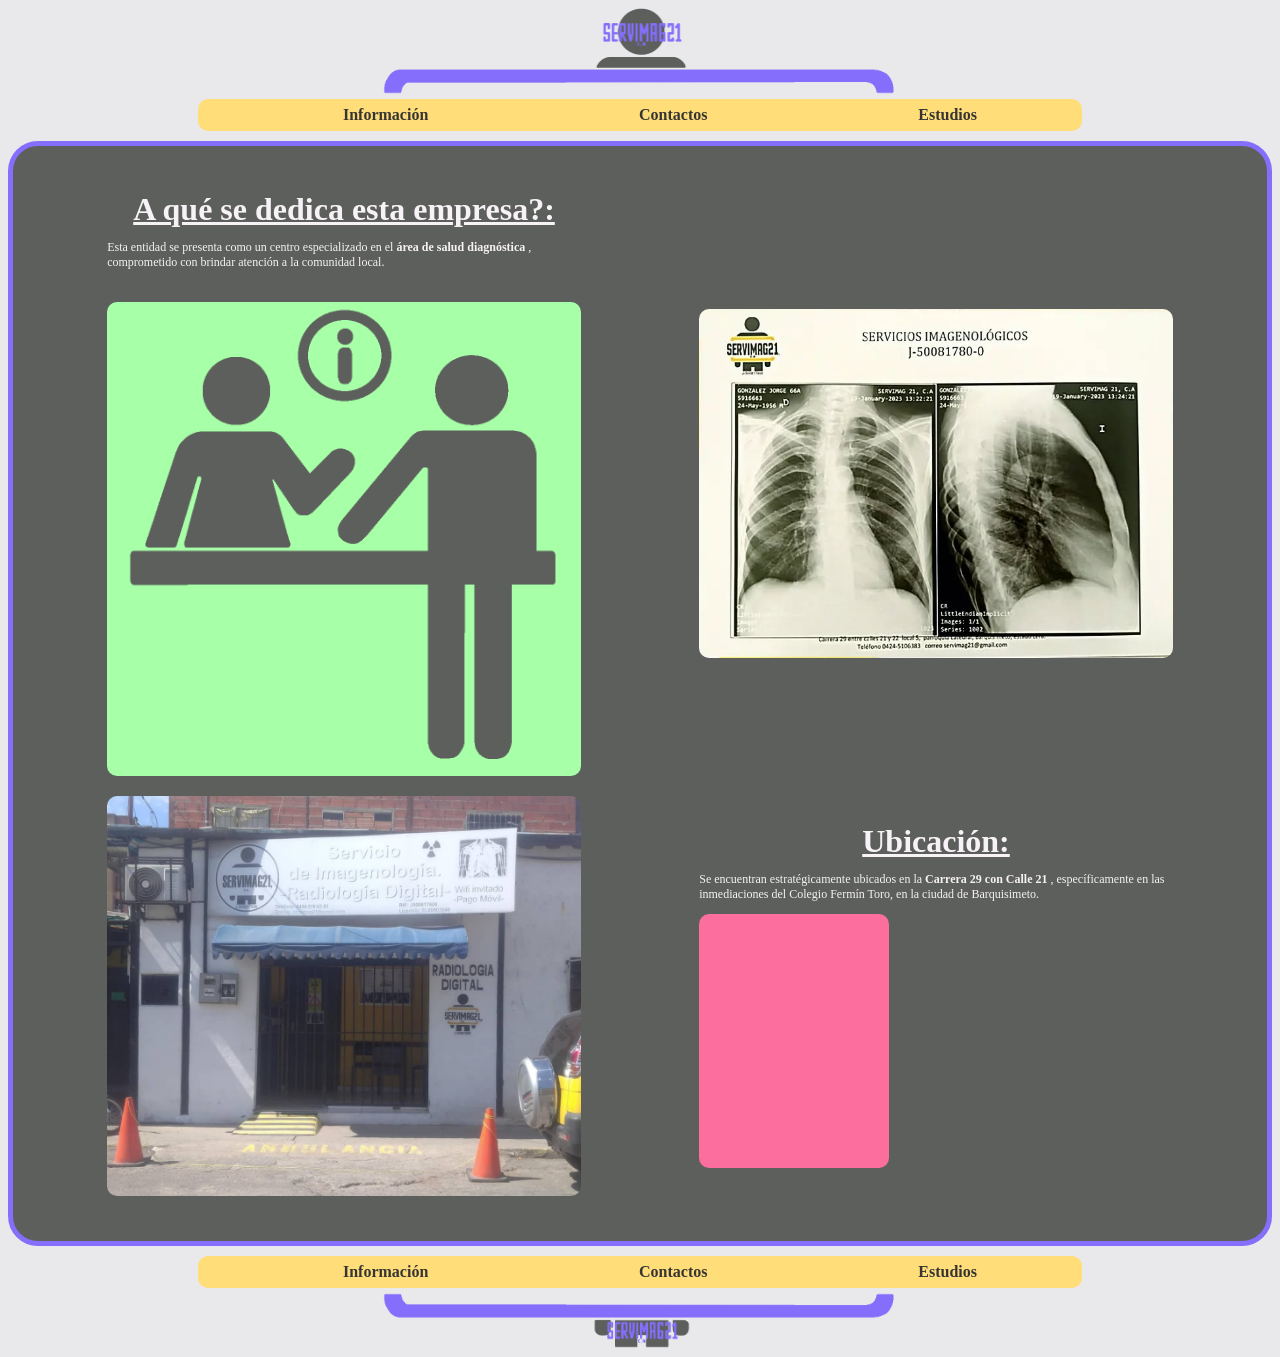
==== index.html @ 70f05bac "Update index.html" ====
﻿<!DOCTYPE html>
<html lang = "es">
  <head>
     <link rel="stylesheet" href="css/style_informacion.css">
     <meta charset = "UTF-8">
     <meta name="viewport" content="width=device-width, initial-scale= 1.0">
     <title> Servimag 21 C.A </title>
     <link rel="icon" href= "img/logo.png">
  </head>
  <body>
     <header class ="indice">
         <img src= "img/indice1.png" id="indice_header">
         <img src= "img/indice2.png"class="barra_indice">
     </header>
         <nav class= "menu">
            <ul>
              <li> <a href="html/informacion.html"> <strong> Información </strong> </a> </li>
              <li> <a href="html/contactos.html"> <strong> Contactos </strong> </a> </li>
              <li> <a href="html/estudios.html"> <strong> Estudios </strong> </a> </li>
            </ul>
         </nav>
      <main>
         <section id="inicio" class="seccion">
           <div class="fila-superior">
            <aside class="izquierda">
             <h2 class="subtitulo"> <u>A qué se dedica esta empresa?:</u> </h2>
             <p class="texto"> Esta entidad se presenta como un centro especializado en el <strong> área de salud diagnóstica </strong>,   comprometido con brindar atención a la comunidad local.</p>
             <img src="img/atencion.png" alt="Silueta" id="siluetarecepcion">
            </aside>
            <aside class="derecha">
             <img src="img/producto.png" alt="Referencia" id="producto">
            </aside>
          </div>
          <div class="fila-inferior">
            <aside class="izquierda">
             <img src="img/entrada.png">
            </aside>
            <aside class="derecha">
             <h2 class="subtitulo"> <u>Ubicación:</u> </h2>
             <p class="texto">Se encuentran estratégicamente ubicados en la <strong> Carrera 29 con Calle 21 </strong>, específicamente en las inmediaciones del Colegio Fermín Toro, en la ciudad de Barquisimeto.</p>
             <div class="ubicacion">
             <iframe src="https://www.google.com/maps/embed?pb=!1m18!1m12!1m3!1d4839.387343347617!2d-69.31563131232988!3d10.075969288602208!2m3!1f0!2f0!3f0!3m2!1i1024!2i768!4f13.1!3m3!1m2!1s0x8e876722cda6dd47%3A0xa8178a673ebe473!2sSERVIMAG%2021%2C%20C.A!5e0!3m2!1ses-419!2sve!4v1795717297872!5m2!1ses-419!2sve" width="200" height="250" style="border:0;" allowfullscreen="" loading="lazy" referrerpolicy="strict-origin-when-cross-origin"></iframe>
               <div>
            </aside>
           </div>
         </section>
      </main>
         <nav class= "menu" id="menu-footer">
             <ul>
              <li> <a href="html/informacion.html"> <strong> Información </strong> </a> </li>
              <li> <a href="html/contactos.html"> <strong> Contactos </strong> </a> </li>
              <li> <a href="html/estudios.html"> <strong> Estudios </strong> </a> </li>
             </ul>
         </nav>
         <footer class="indice">
         <img src= "img/indice3.png" class="barra_indice">
         <img src= "img/indice4.png"id="indice_footer">
         </footer>
  </body>
</html>
---- css/style_informacion.css ----
*{
box-sizing: border-box;
border-radius: 10px;
}

img { 
object-fit: cover; 
max-width: 100%;
height: auto;
place-self: center;
}

body {
background-color: #E9E9EC;
}

.indice {
display: grid;
background-color: #E9E9EC;
height: auto;
}

#indice_header {
max-height: 60px;
}

.barra_indice, #indice_footer {
max-height: 30px;
}

.menu {
background-color: #FFDE79;
max-width: 70%;
margin: -15px auto -6px auto;
}

#menu-footer {
margin: -6px auto -15px auto;
}

.menu ul {
display: flex;
align-items: center;
justify-content: space-around;
height: 32px;
font-family: 'Verdana';
font-size: 16px;
}

.menu li {
display: flex;
}

.menu a {
color: #373533;
text-decoration: none;
}

.menu a:hover{
color: #572ECD;    
}

.seccion {
border: 5px solid #846EFB;
padding: 35px 35px 35px 35px;
border-radius: 30px;
background-color: #5D5F5D;
}

.subtitulo {
font-size: 32px;
font-family: 'Verdana';
color: #F6F2F5;
margin: 0 auto;
}

.texto {
font-size: 12px;
font-family: 'Verdana';
color: #F6F2F5; 
word-break: break-word;
}

.fila-superior, .fila-inferior{
display: flex;
justify-content: space-around;
align-items: center;
flex: 1;  
}

.izquierda, .derecha {
display: grid;
align-items: center;
margin: 10px;
max-width: 40%;

}

#inicio {
max-width: 100%;
flex-wrap: wrap;
min-height: 100vh;
gap: 50px;
}

#siluetarecepcion{
margin-top: 20px;
background-color: #A7FFA7;
}

.ubicacion {
background-color: #FB6E9D;
  max-width: 40%;
  height: auto;
}
}
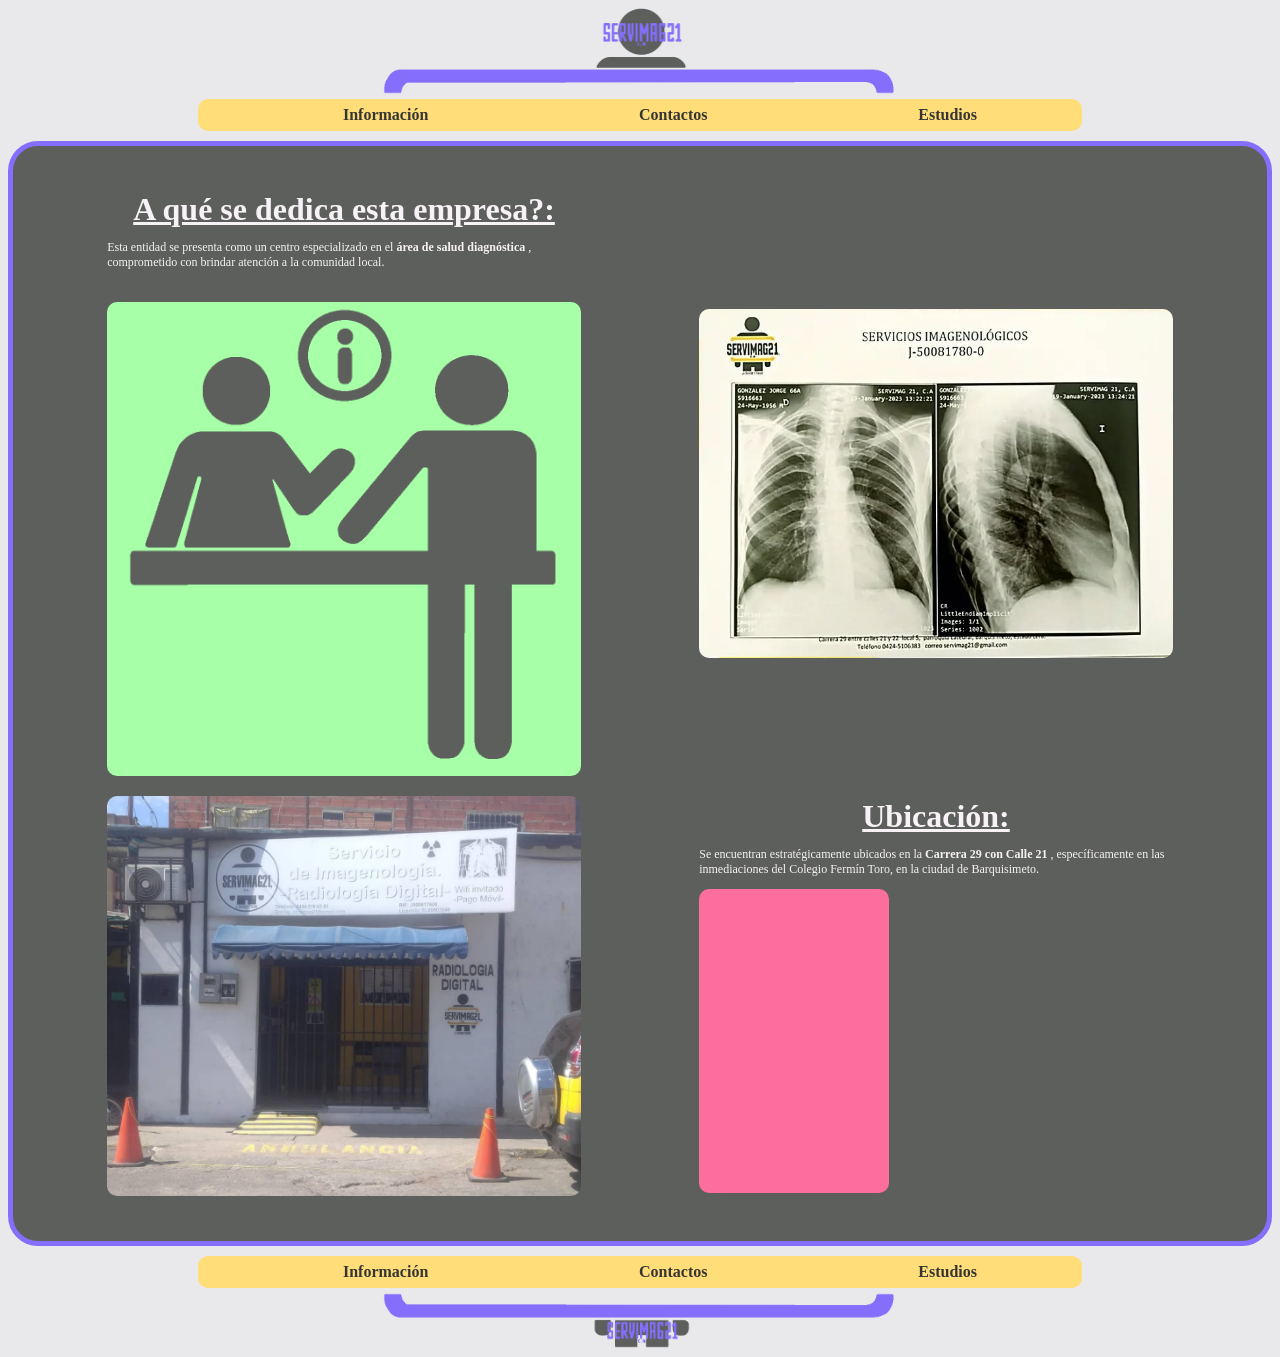
==== commit db8b2330: "Update index.html" ====
--- a/index.html
+++ b/index.html
@@ -39,7 +39,7 @@
              <h2 class="subtitulo"> <u>Ubicación:</u> </h2>
              <p class="texto">Se encuentran estratégicamente ubicados en la <strong> Carrera 29 con Calle 21 </strong>, específicamente en las inmediaciones del Colegio Fermín Toro, en la ciudad de Barquisimeto.</p>
              <div class="ubicacion">
-             <iframe src="https://www.google.com/maps/embed?pb=!1m18!1m12!1m3!1d4839.387343347617!2d-69.31563131232988!3d10.075969288602208!2m3!1f0!2f0!3f0!3m2!1i1024!2i768!4f13.1!3m3!1m2!1s0x8e876722cda6dd47%3A0xa8178a673ebe473!2sSERVIMAG%2021%2C%20C.A!5e0!3m2!1ses-419!2sve!4v1795717297872!5m2!1ses-419!2sve" width="200" height="250" style="border:0;" allowfullscreen="" loading="lazy" referrerpolicy="strict-origin-when-cross-origin"></iframe>
+             <iframe src="https://www.google.com/maps/embed?pb=!1m18!1m12!1m3!1d4839.387343347617!2d-69.31563131232988!3d10.075969288602208!2m3!1f0!2f0!3f0!3m2!1i1024!2i768!4f13.1!3m3!1m2!1s0x8e876722cda6dd47%3A0xa8178a673ebe473!2sSERVIMAG%2021%2C%20C.A!5e0!3m2!1ses-419!2sve!4v1795717297872!5m2!1ses-419!2sve" width="400" height="300" style="border:0;" allowfullscreen="" loading="lazy" referrerpolicy="strict-origin-when-cross-origin"></iframe>
                <div>
             </aside>
            </div>
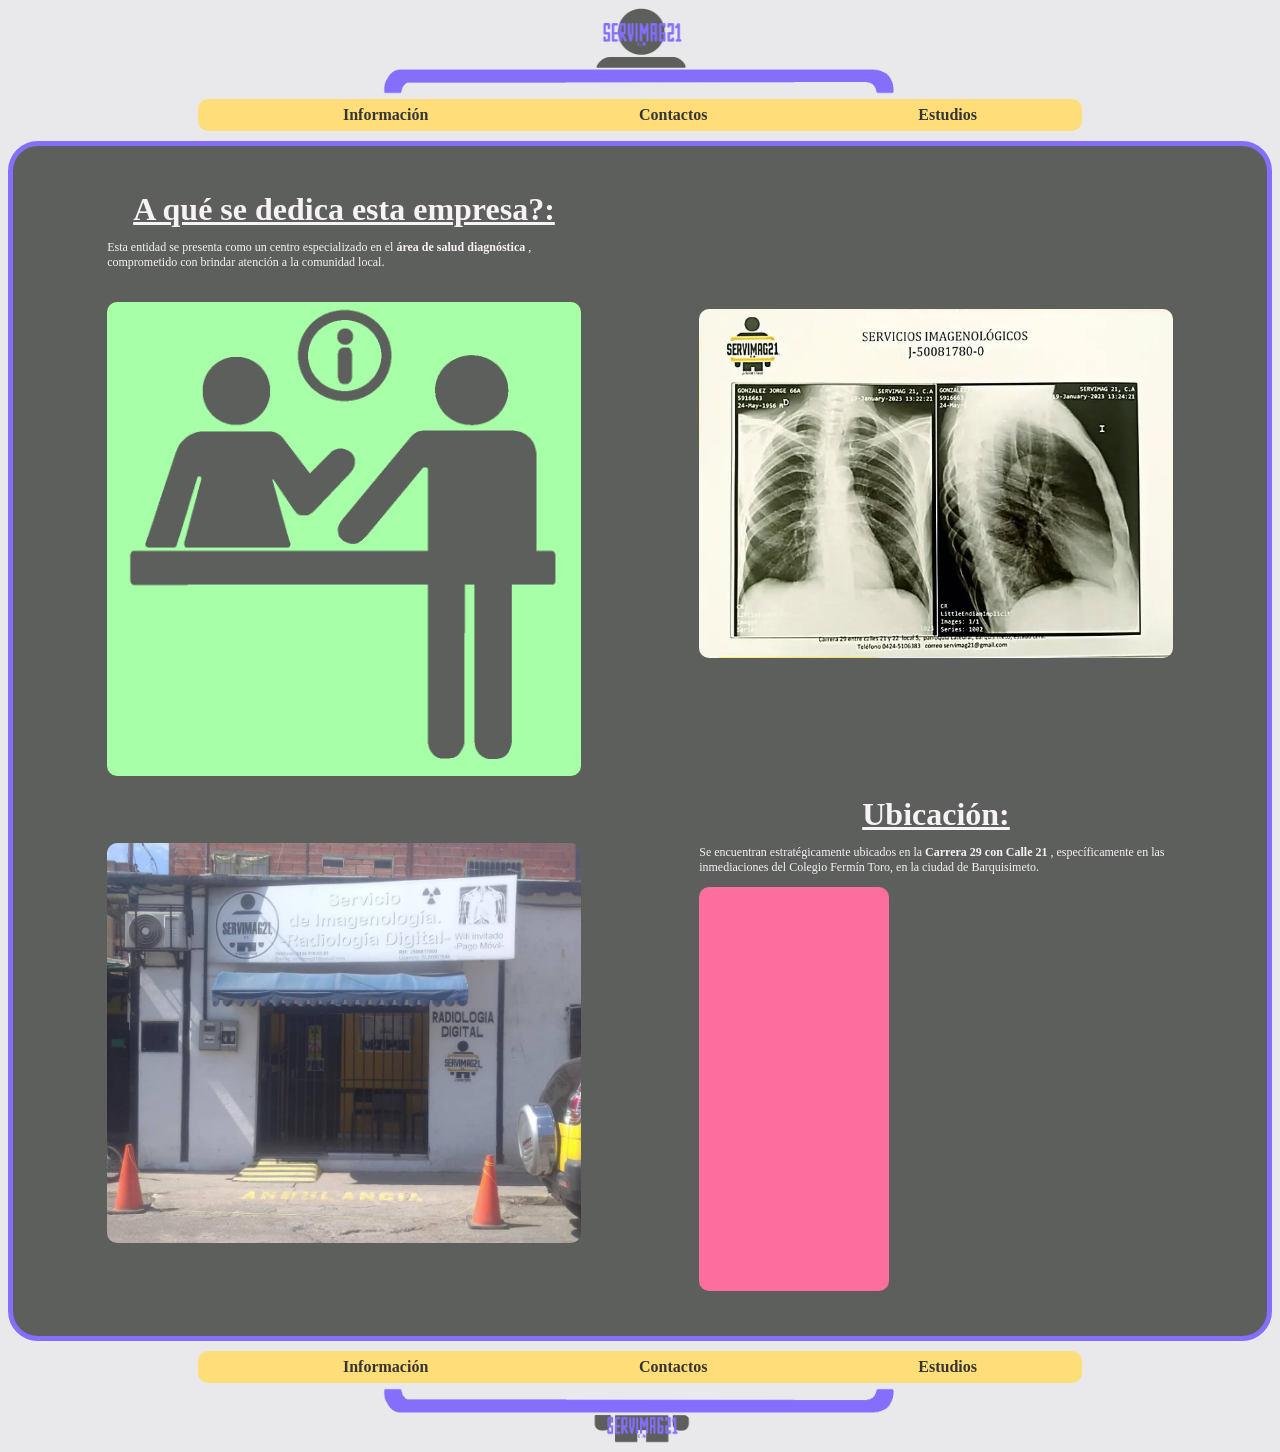
==== commit e77ad655: "Update index.html" ====
--- a/index.html
+++ b/index.html
@@ -39,7 +39,7 @@
              <h2 class="subtitulo"> <u>Ubicación:</u> </h2>
              <p class="texto">Se encuentran estratégicamente ubicados en la <strong> Carrera 29 con Calle 21 </strong>, específicamente en las inmediaciones del Colegio Fermín Toro, en la ciudad de Barquisimeto.</p>
              <div class="ubicacion">
-             <iframe src="https://www.google.com/maps/embed?pb=!1m18!1m12!1m3!1d4839.387343347617!2d-69.31563131232988!3d10.075969288602208!2m3!1f0!2f0!3f0!3m2!1i1024!2i768!4f13.1!3m3!1m2!1s0x8e876722cda6dd47%3A0xa8178a673ebe473!2sSERVIMAG%2021%2C%20C.A!5e0!3m2!1ses-419!2sve!4v1795717297872!5m2!1ses-419!2sve" width="400" height="300" style="border:0;" allowfullscreen="" loading="lazy" referrerpolicy="strict-origin-when-cross-origin"></iframe>
+             <iframe src="https://www.google.com/maps/embed?pb=!1m18!1m12!1m3!1d4839.387343347617!2d-69.31563131232988!3d10.075969288602208!2m3!1f0!2f0!3f0!3m2!1i1024!2i768!4f13.1!3m3!1m2!1s0x8e876722cda6dd47%3A0xa8178a673ebe473!2sSERVIMAG%2021%2C%20C.A!5e0!3m2!1ses-419!2sve!4v1795717297872!5m2!1ses-419!2sve" width="400" height="400" style="border:0;" allowfullscreen="" loading="lazy" referrerpolicy="strict-origin-when-cross-origin"></iframe>
                <div>
             </aside>
            </div>
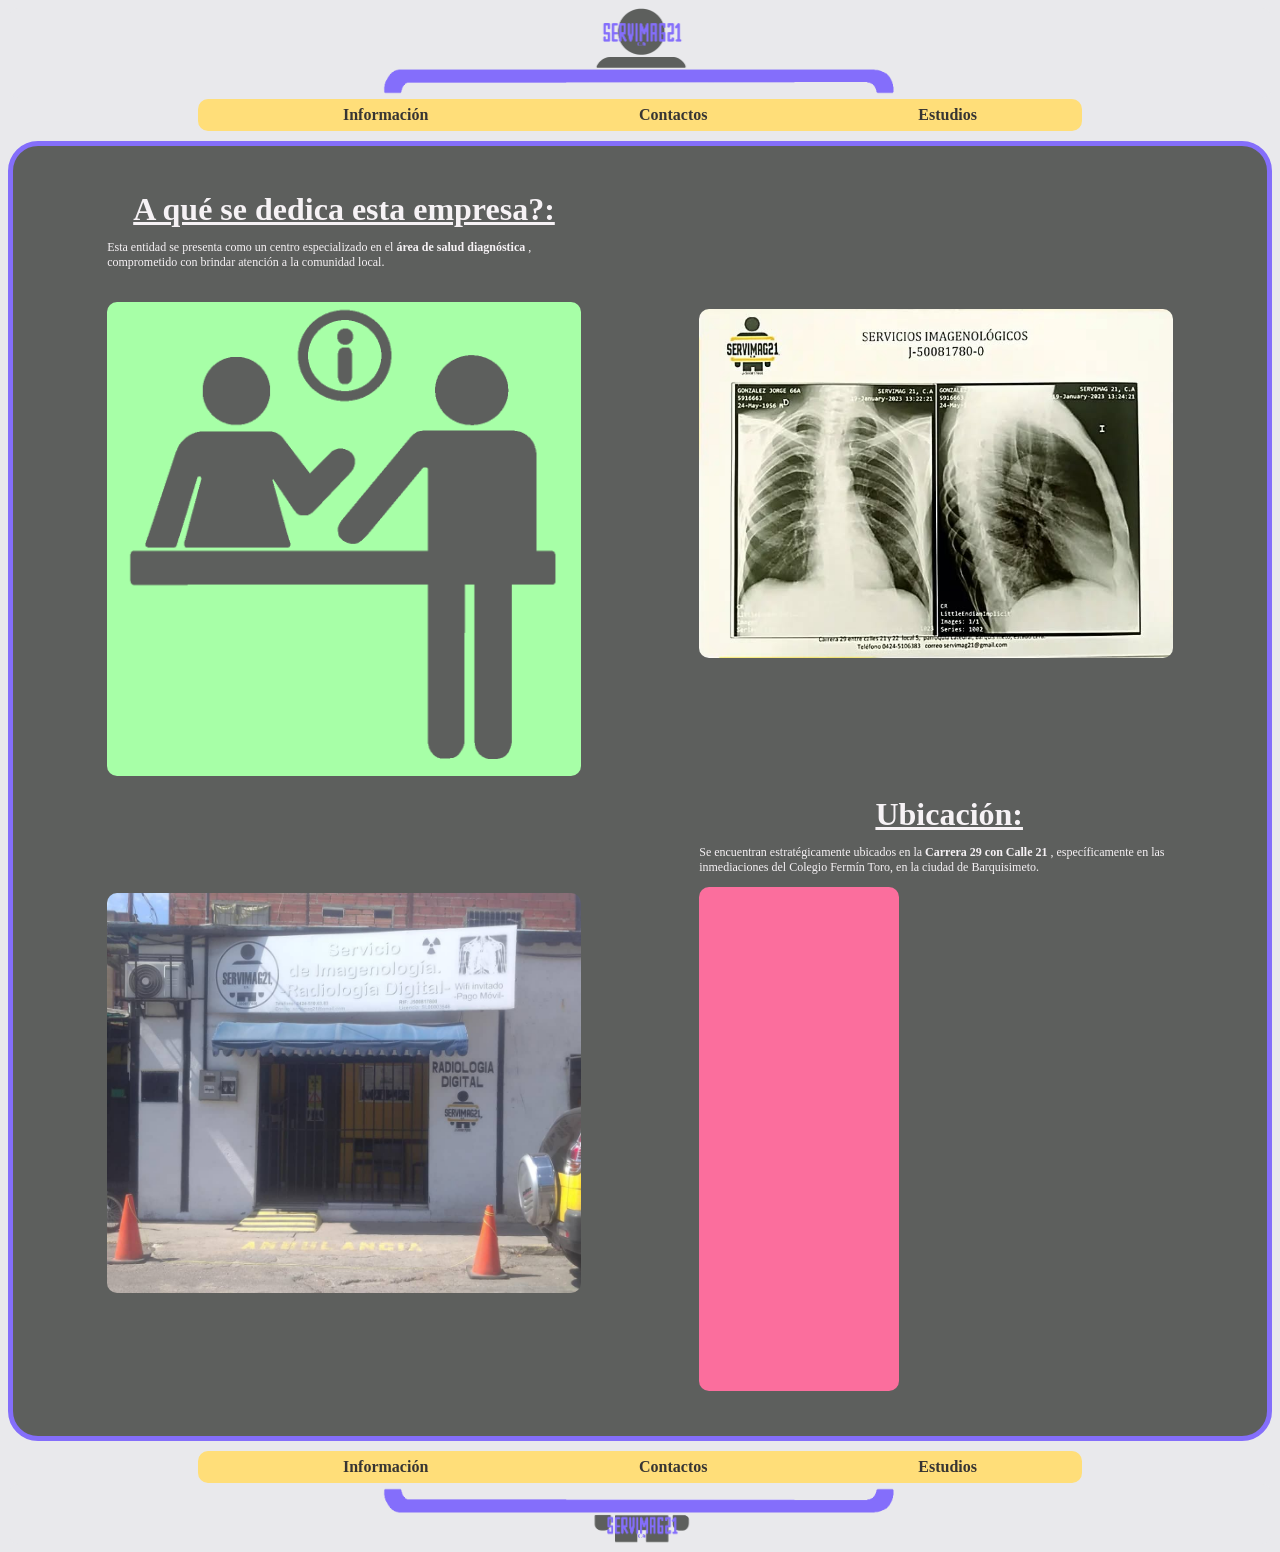
==== commit 297f35f1: "Update index.html" ====
--- a/index.html
+++ b/index.html
@@ -39,7 +39,7 @@
              <h2 class="subtitulo"> <u>Ubicación:</u> </h2>
              <p class="texto">Se encuentran estratégicamente ubicados en la <strong> Carrera 29 con Calle 21 </strong>, específicamente en las inmediaciones del Colegio Fermín Toro, en la ciudad de Barquisimeto.</p>
              <div class="ubicacion">
-             <iframe src="https://www.google.com/maps/embed?pb=!1m18!1m12!1m3!1d4839.387343347617!2d-69.31563131232988!3d10.075969288602208!2m3!1f0!2f0!3f0!3m2!1i1024!2i768!4f13.1!3m3!1m2!1s0x8e876722cda6dd47%3A0xa8178a673ebe473!2sSERVIMAG%2021%2C%20C.A!5e0!3m2!1ses-419!2sve!4v1795717297872!5m2!1ses-419!2sve" width="400" height="400" style="border:0;" allowfullscreen="" loading="lazy" referrerpolicy="strict-origin-when-cross-origin"></iframe>
+             <iframe src="https://www.google.com/maps/embed?pb=!1m18!1m12!1m3!1d4839.387343347617!2d-69.31563131232988!3d10.075969288602208!2m3!1f0!2f0!3f0!3m2!1i1024!2i768!4f13.1!3m3!1m2!1s0x8e876722cda6dd47%3A0xa8178a673ebe473!2sSERVIMAG%2021%2C%20C.A!5e0!3m2!1ses-419!2sve!4v1795717297872!5m2!1ses-419!2sve" width="500" height="500" style="border:0;" allowfullscreen="" loading="lazy" referrerpolicy="strict-origin-when-cross-origin"></iframe>
                <div>
             </aside>
            </div>
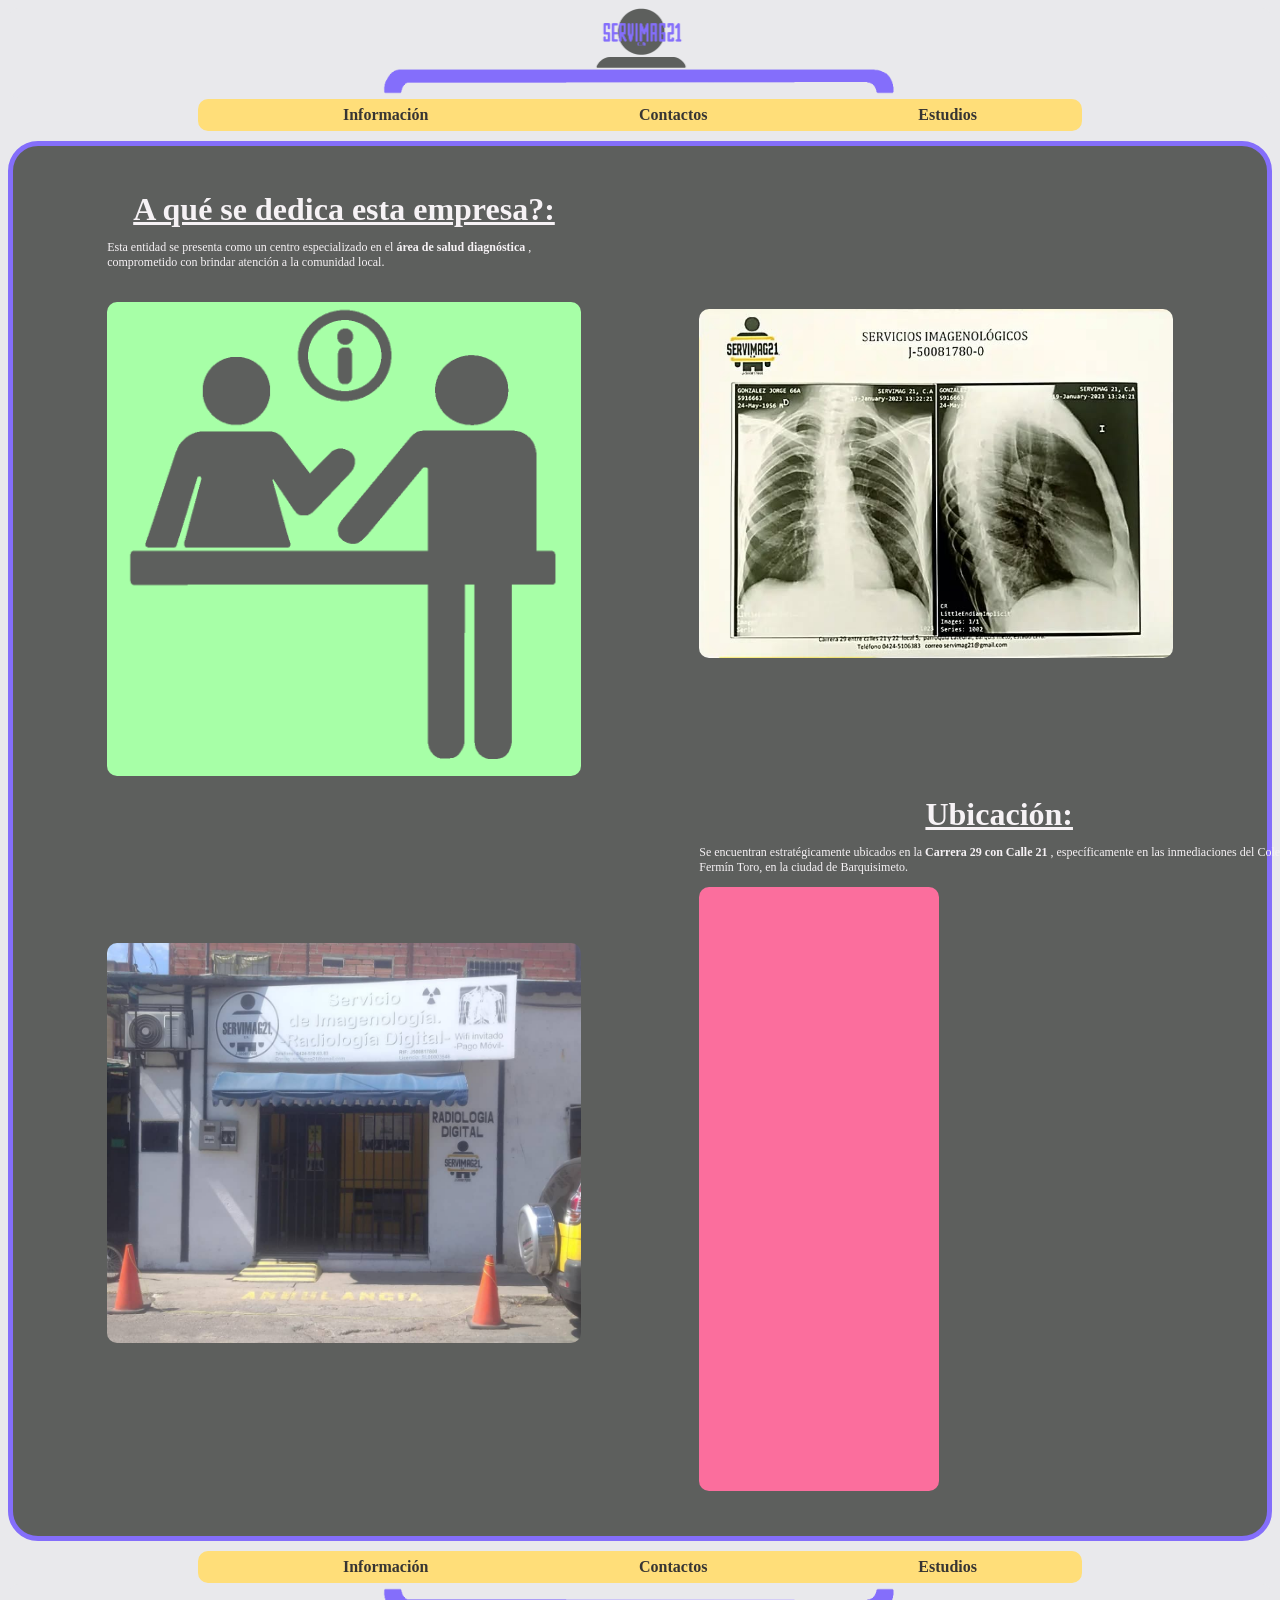
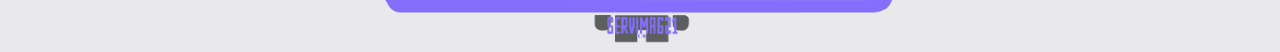
==== commit 9c83d1a5: "Update index.html" ====
--- a/index.html
+++ b/index.html
@@ -39,7 +39,7 @@
              <h2 class="subtitulo"> <u>Ubicación:</u> </h2>
              <p class="texto">Se encuentran estratégicamente ubicados en la <strong> Carrera 29 con Calle 21 </strong>, específicamente en las inmediaciones del Colegio Fermín Toro, en la ciudad de Barquisimeto.</p>
              <div class="ubicacion">
-             <iframe src="https://www.google.com/maps/embed?pb=!1m18!1m12!1m3!1d4839.387343347617!2d-69.31563131232988!3d10.075969288602208!2m3!1f0!2f0!3f0!3m2!1i1024!2i768!4f13.1!3m3!1m2!1s0x8e876722cda6dd47%3A0xa8178a673ebe473!2sSERVIMAG%2021%2C%20C.A!5e0!3m2!1ses-419!2sve!4v1795717297872!5m2!1ses-419!2sve" width="500" height="500" style="border:0;" allowfullscreen="" loading="lazy" referrerpolicy="strict-origin-when-cross-origin"></iframe>
+             <iframe src="https://www.google.com/maps/embed?pb=!1m18!1m12!1m3!1d4839.387343347617!2d-69.31563131232988!3d10.075969288602208!2m3!1f0!2f0!3f0!3m2!1i1024!2i768!4f13.1!3m3!1m2!1s0x8e876722cda6dd47%3A0xa8178a673ebe473!2sSERVIMAG%2021%2C%20C.A!5e0!3m2!1ses-419!2sve!4v1795717297872!5m2!1ses-419!2sve" width="600" height="600" style="border:0;" allowfullscreen="" loading="lazy" referrerpolicy="strict-origin-when-cross-origin"></iframe>
                <div>
             </aside>
            </div>
